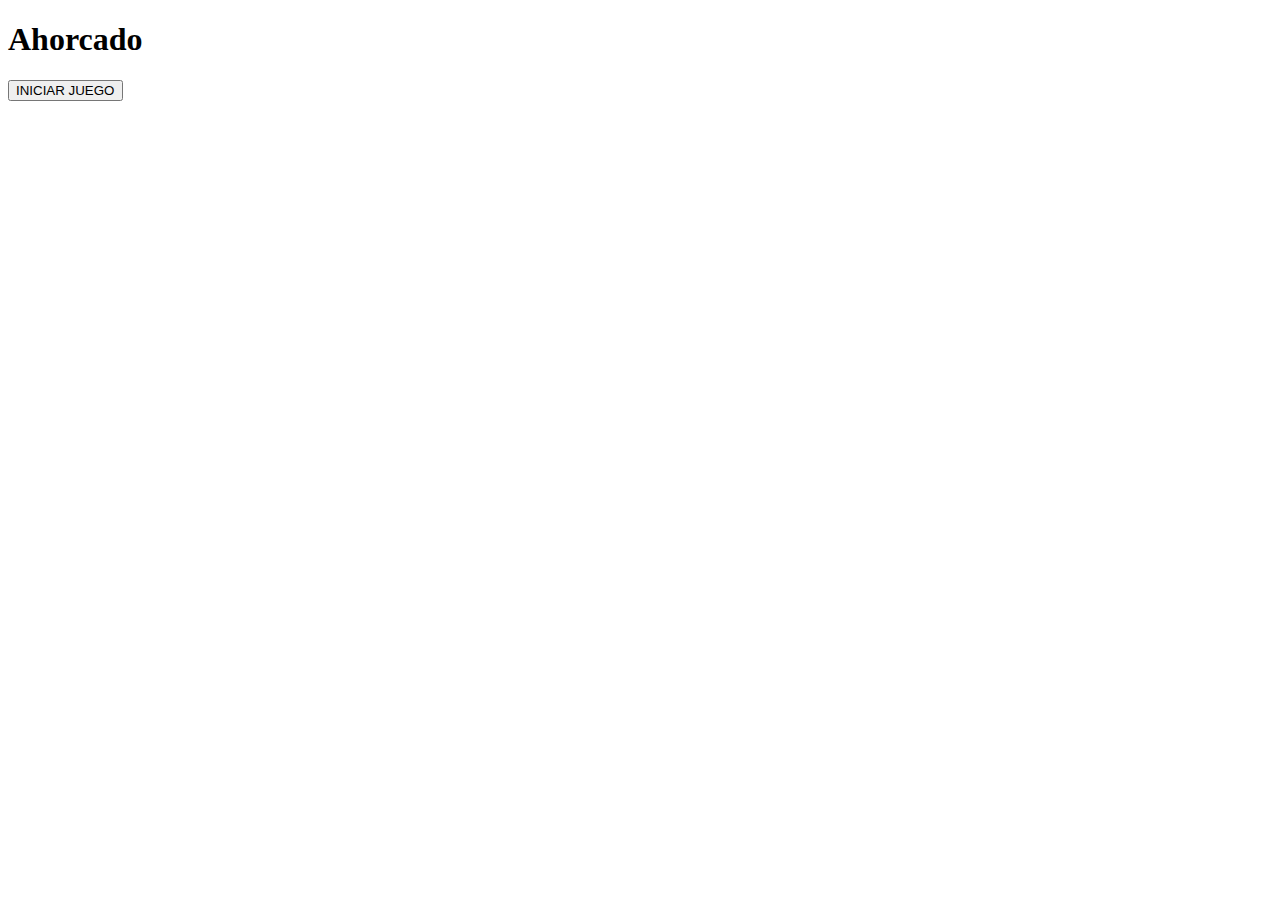
==== juego.html @ c26d8d1d "inicio" ====
<!DOCTYPE html>
<html lang="en">

<head>
    <meta charset="UTF-8">
    <meta http-equiv="X-UA-Compatible" content="IE=edge">
    <meta name="viewport" content="width=device-width, initial-scale=1.0">
    <link rel="stylesheet" href="./estilos/style_juego.css">
    <link rel="stylesheet" href="./js/canvas.js">
    <link rel="stylesheet" href="./js/ahorcado.js">
    <link rel="stylesheet" href="./js/nueva_palabra.js">
    <title>Ahorcado</title>
</head>

<body>
    <div class="mybackground">
        <div class="header">
            <h1>Ahorcado</h1>
            <button id="iniciar-juego" class="btn">INICIAR JUEGO</button>
        </div>
    </div>
    <canvas id="canvs" class="oculto" width="700px" height="600px"></canvas>
    <div>
        <span id="eti-span" class="letra"></span>
    </div>
</body>

</html>
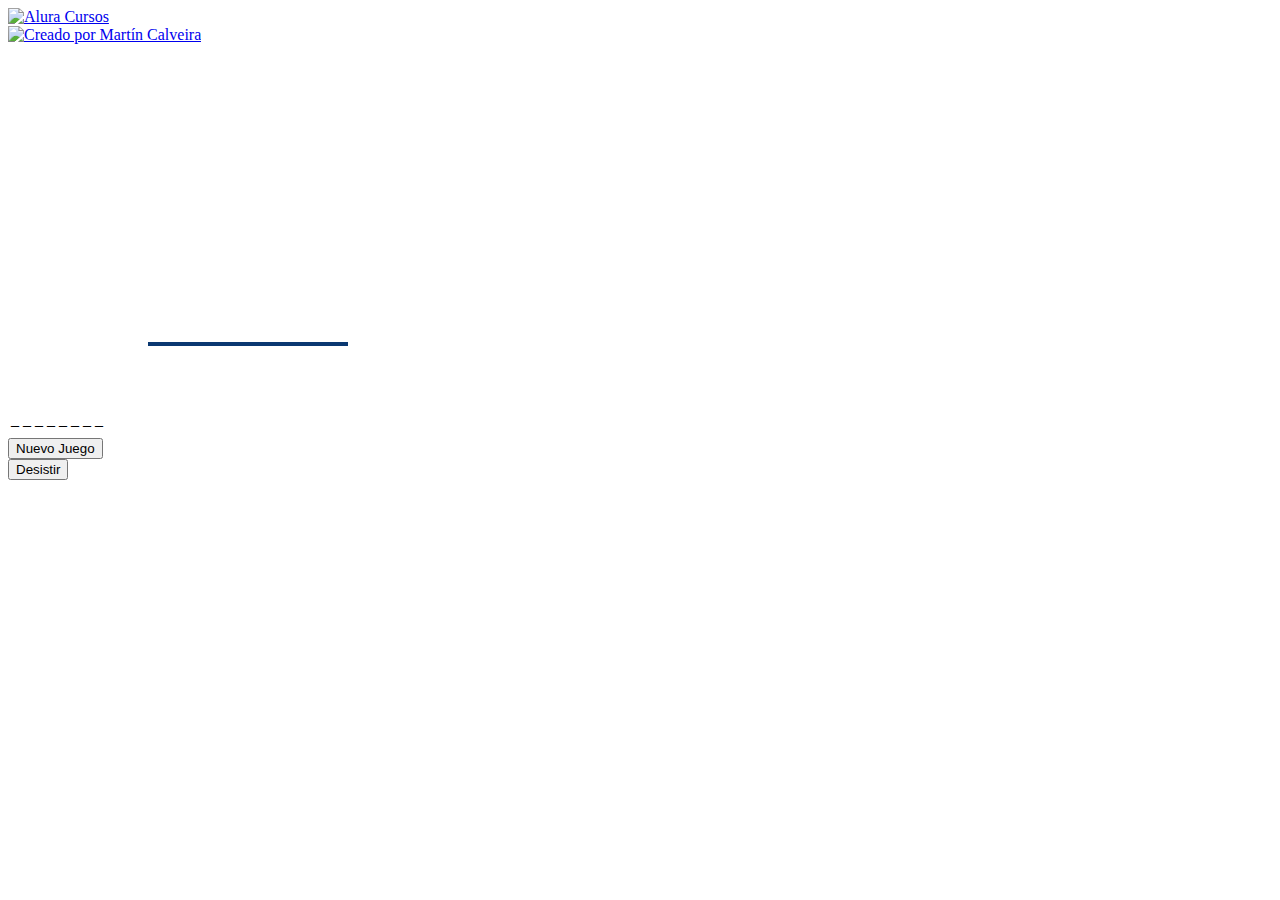
==== commit f88ee5d6: "error" ====
--- a/juego.html
+++ b/juego.html
@@ -1,28 +1,58 @@
 <!DOCTYPE html>
-<html lang="en">
+<html>
 
 <head>
-    <meta charset="UTF-8">
-    <meta http-equiv="X-UA-Compatible" content="IE=edge">
+    <meta charset="utf-8">
     <meta name="viewport" content="width=device-width, initial-scale=1.0">
-    <link rel="stylesheet" href="./estilos/style_juego.css">
-    <link rel="stylesheet" href="./js/canvas.js">
-    <link rel="stylesheet" href="./js/ahorcado.js">
-    <link rel="stylesheet" href="./js/nueva_palabra.js">
+    <meta http-equiv="X-UA-Compatible" content="ie=edge" />
     <title>Ahorcado</title>
+    <link rel="stylesheet" type="text/css" href="css/style_ahorcado.css">
 </head>
 
 <body>
-    <div class="mybackground">
-        <div class="header">
-            <h1>Ahorcado</h1>
-            <button id="iniciar-juego" class="btn">INICIAR JUEGO</button>
+    <div class="container">
+        <div class="cabecera">
+            <div class="logo-alura">
+                <a href="https://app.aluracursos.com/">
+                    <img src="img/Vector1x.png" title="Cursos de Alura" alt="Alura Cursos" id="logo-alura" width="31" height="48">
+                </a>
+            </div>
+            <div class="mi-logo">
+                <a href="https://github.com/martincalveira/ChallengeOneLogicaLatamP2/">
+                    <img src="img/MiLogo.jpeg" title="Creado por Martín Calveira" alt="Creado por Martín Calveira" id="mi-logo" width="48" height="48">
+                </a>
+            </div>
+        </div>
+        <div class="espacio-superior"></div>
+        <div class="dibujo-ahorcado">
+            <canvas id="ahorcado" width="480px" height="360px"></canvas>
+        </div>
+        <div class="letras-adivinadas">
+            <table id="tabla-letras-correctas">
+                <tr id="letras-correctas">
+                </tr>
+            </table>
+        </div>
+        <div class="tabla-guiones"></div>
+        <div class="letras-erradas">
+            <table id="tabla-letras-incorrectas">
+                <tr id="letras-incorrectas">
+                    <td> </td>
+                </tr>
+            </table>
+        </div>
+        <div class="btns">
+            <div class="btn-nuevo-juego">
+                <button onclick="nuevoJuego()" class="btn" id="nuevo-juego">Nuevo Juego</button>
+            </div>
+            <div class="btn-desistir">
+                <button onclick="location.href = 'index.html';" class="btn" id="desistir">Desistir</button>
+            </div>
         </div>
     </div>
-    <canvas id="canvs" class="oculto" width="700px" height="600px"></canvas>
-    <div>
-        <span id="eti-span" class="letra"></span>
-    </div>
+    <script type="text/javascript" src="js/palabra_secreta.js" defer></script>
+    <script type="text/javascript" src="js/canvas.js" defer></script>
+    <script type="text/javascript" src="js/ahorcado.js" defer></script>
 </body>
 
 </html>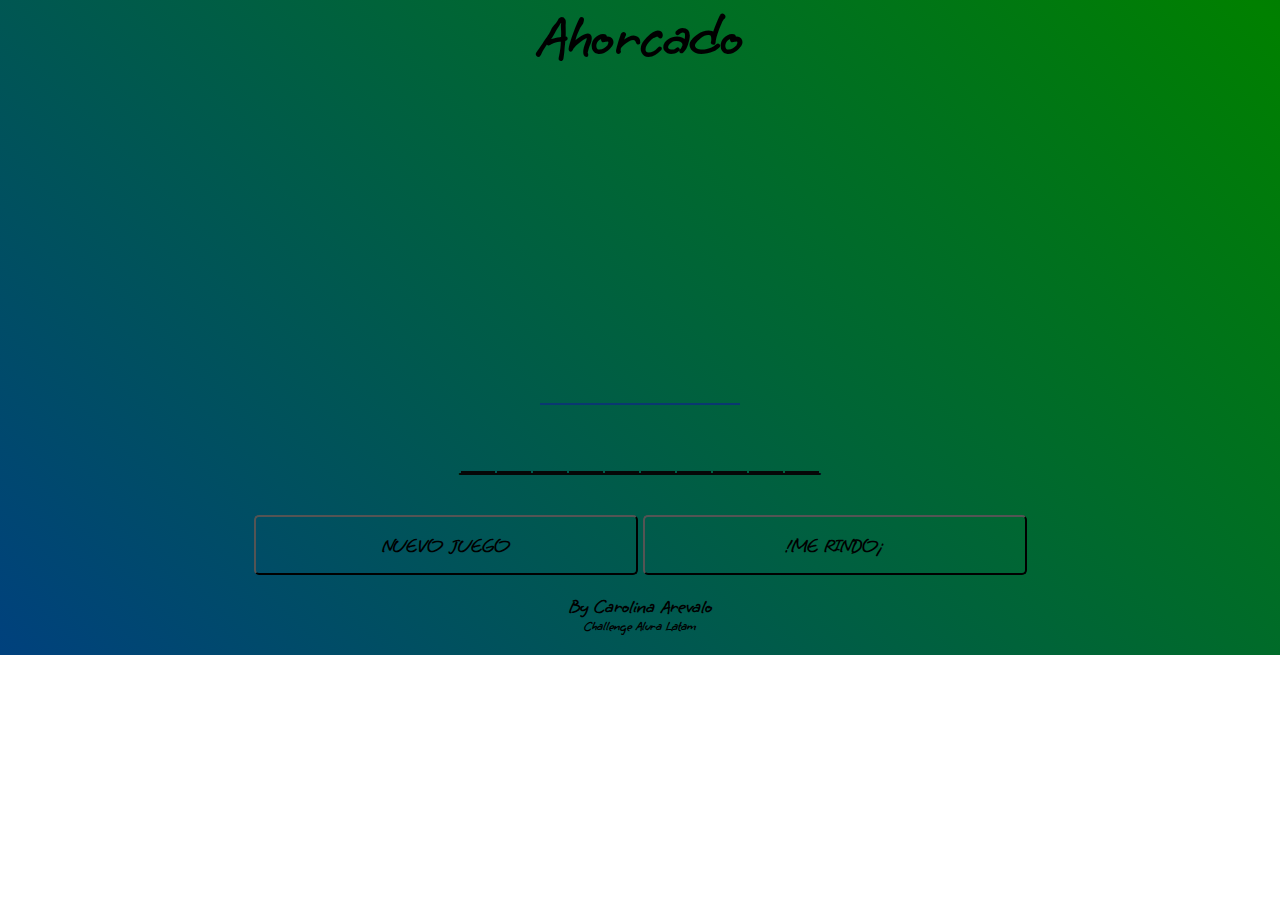
==== commit 535bdf49: "AHORCADO TERMINADO" ====
--- a/juego.html
+++ b/juego.html
@@ -6,26 +6,17 @@
     <meta name="viewport" content="width=device-width, initial-scale=1.0">
     <meta http-equiv="X-UA-Compatible" content="ie=edge" />
     <title>Ahorcado</title>
-    <link rel="stylesheet" type="text/css" href="css/style_ahorcado.css">
+    <link rel="stylesheet" type="text/css" href="./estilos/juego.css">
+    <link href="https://fonts.googleapis.com/css2?family=Grape+Nuts&family=Hurricane&family=Josefin+Sans:ital,wght@1,200&family=Lobster&family=Montserrat:wght@300;400;700&family=Open+Sans:wght@300;400;700&family=Raleway:ital,wght@1,500&display=swap" rel="stylesheet">
 </head>
 
 <body>
     <div class="container">
         <div class="cabecera">
-            <div class="logo-alura">
-                <a href="https://app.aluracursos.com/">
-                    <img src="img/Vector1x.png" title="Cursos de Alura" alt="Alura Cursos" id="logo-alura" width="31" height="48">
-                </a>
-            </div>
-            <div class="mi-logo">
-                <a href="https://github.com/martincalveira/ChallengeOneLogicaLatamP2/">
-                    <img src="img/MiLogo.jpeg" title="Creado por Martín Calveira" alt="Creado por Martín Calveira" id="mi-logo" width="48" height="48">
-                </a>
-            </div>
+            <h1>Ahorcado</h1>
         </div>
-        <div class="espacio-superior"></div>
         <div class="dibujo-ahorcado">
-            <canvas id="ahorcado" width="480px" height="360px"></canvas>
+            <canvas id="ahorcado" width="480px" height="300px"></canvas>
         </div>
         <div class="letras-adivinadas">
             <table id="tabla-letras-correctas">
@@ -43,14 +34,21 @@
         </div>
         <div class="btns">
             <div class="btn-nuevo-juego">
-                <button onclick="nuevoJuego()" class="btn" id="nuevo-juego">Nuevo Juego</button>
-            </div>
-            <div class="btn-desistir">
-                <button onclick="location.href = 'index.html';" class="btn" id="desistir">Desistir</button>
+                <button onclick="nuevoJuego()" class="btn" id="nuevo-juego">
+                    <span>Nuevo Juego</span>
+                </button>
+
+                <button onclick="location.href = 'index.html';" class="btn" id="rendirse">
+                    <span>!Me rindo¡</span>
+                </button>
             </div>
         </div>
+        <footer>
+            <h3>By Carolina Arevalo</h3>
+            <h5>Challenge Alura Latam</h5>
+        </footer>
     </div>
-    <script type="text/javascript" src="js/palabra_secreta.js" defer></script>
+    <script type="text/javascript" src="js/palabra.js" defer></script>
     <script type="text/javascript" src="js/canvas.js" defer></script>
     <script type="text/javascript" src="js/ahorcado.js" defer></script>
 </body>
--- a/estilos/juego.css
+++ b/estilos/juego.css
@@ -0,0 +1,133 @@
+* {
+    margin: 0;
+    padding: 0;
+    font-family: Grape Nuts;
+}
+
+body {
+    width: 100%;
+    height: 100%;
+}
+
+.container {
+    width: 100%;
+    height: 100%;
+    background: linear-gradient(45deg, blue, green, black);
+    background-size: 400% 400%;
+    position: relative;
+    animation: cambiar 10s ease-in-out infinite;
+}
+
+@keyframes cambiar {
+    0% {
+        background-position: 0 50%;
+    }
+    50% {
+        background-position: 100% 50%;
+    }
+    100% {
+        background-position: 0 50%;
+    }
+}
+
+.cabecera {
+    width: 100%;
+    height: 80px;
+    font-family: 'Grape Nuts', 'Lucida Sans', 'Lucida Sans Regular', 'Lucida Grande', 'Lucida Sans Unicode', Geneva, Verdana, sans-serif;
+    font-size: 30px;
+    text-align: center;
+}
+
+.dibujo-ahorcado {
+    height: 350px;
+    display: flex;
+    justify-content: center;
+    align-items: center;
+}
+
+.ahorcado {}
+
+.letras-adivinadas {
+    height: 50px;
+    font-family: Grape Nuts;
+    display: flex;
+    justify-content: center;
+    align-items: center;
+}
+
+#letras-correctas {
+    width: 80px;
+    height: 60px;
+    font-family: Grape Nuts;
+    font-style: normal;
+    font-weight: normal;
+    font-size: 48px;
+    line-height: 150%;
+    text-decoration: underline;
+    /* identical to box height, or 72px */
+    text-align: center;
+    color: #060707;
+}
+
+#guiones {
+    width: 80px;
+    height: 10px;
+    font-family: Grape Nuts;
+    font-style: normal;
+    font-weight: normal;
+    font-size: 80px;
+    line-height: 150%;
+    /* identical to box height, or 72px */
+    text-align: center;
+    color: black;
+}
+
+.letras-erradas {
+    display: flex;
+    justify-content: center;
+    align-items: center;
+    height: 35px;
+}
+
+#letras-incorrectas {
+    font-family: Grape Nuts;
+    font-style: normal;
+    font-weight: normal;
+    font-size: 24px;
+    line-height: 150%;
+    /* identical to box height, or 36px */
+    text-align: center;
+    /* Gray/gray-400 */
+    color: #12011c;
+}
+
+.btns {
+    width: 100%;
+    height: 50px;
+    padding: 0 0 30px;
+    text-align: center;
+}
+
+.btn {
+    width: 30%;
+    height: 60px;
+    text-align: center;
+    font-family: Grape Nuts;
+    font-weight: 900;
+    justify-content: center;
+    background: none;
+    color: black;
+    font-size: 20px;
+    cursor: pointer;
+    text-transform: uppercase;
+    transition: .3s ease all;
+    border-radius: 5px;
+}
+
+footer {
+    width: 100%;
+    height: 60px;
+    font-family: Grape Nuts;
+    font-size: 16px;
+    text-align: center;
+}